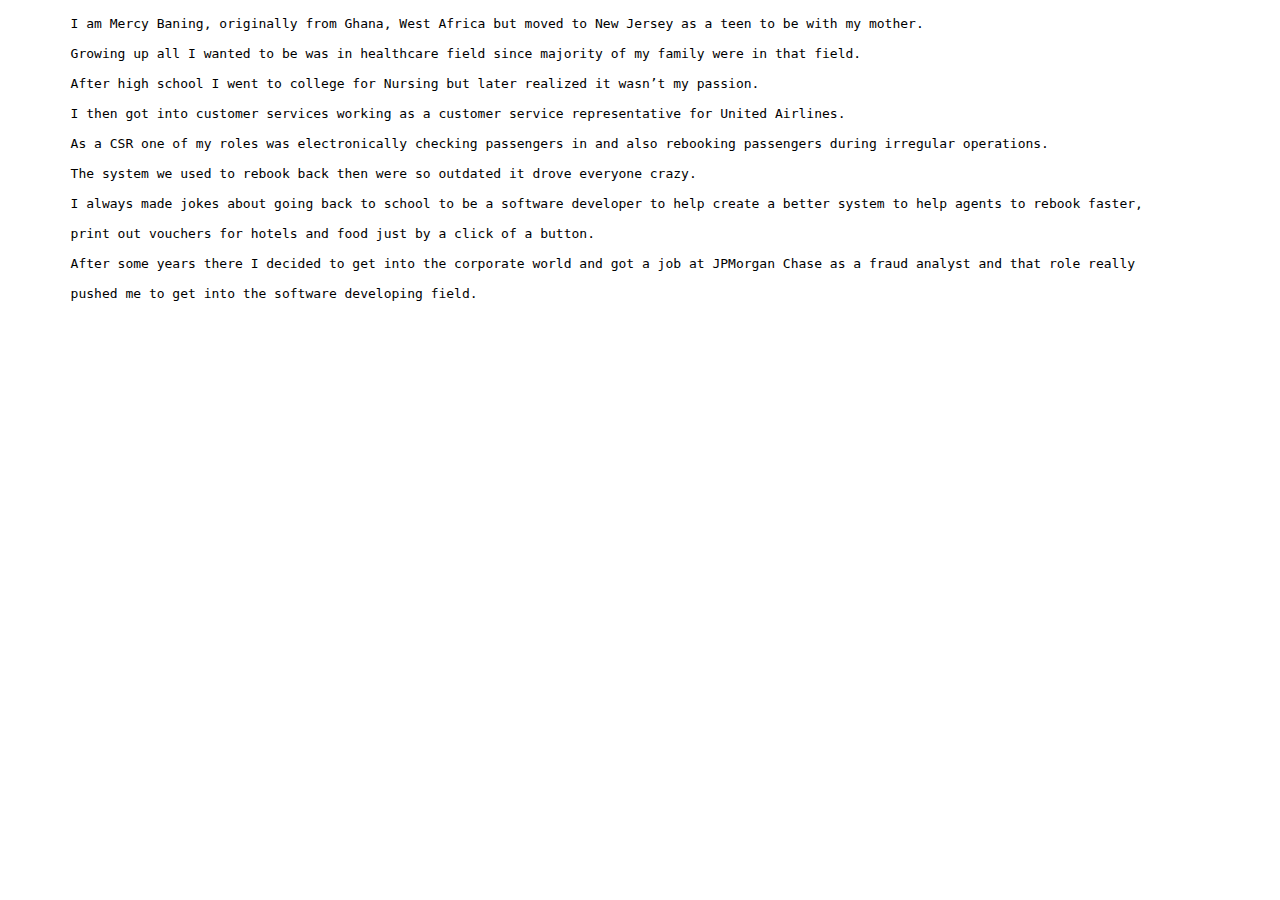
==== Bio.html @ cce92aa9 "final" ====
<!DOCTYPE html>
<html lang="en">
<head>
    <meta charset="UTF-8">
    <meta name="viewport" content="width=device-width, initial-scale=1.0">
    <title>Document</title>
</head>
<body>
   
<p>
    <pre>
        I am Mercy Baning, originally from Ghana, West Africa but moved to New Jersey as a teen to be with my mother.

        Growing up all I wanted to be was in healthcare field since majority of my family were in that field. 
        
        After high school I went to college for Nursing but later realized it wasn’t my passion. 
        
        I then got into customer services working as a customer service representative for United Airlines.
        
        As a CSR one of my roles was electronically checking passengers in and also rebooking passengers during irregular operations. 
        
        The system we used to rebook back then were so outdated it drove everyone crazy. 
        
        I always made jokes about going back to school to be a software developer to help create a better system to help agents to rebook faster, 
        
        print out vouchers for hotels and food just by a click of a button. 
        
        After some years there I decided to get into the corporate world and got a job at JPMorgan Chase as a fraud analyst and that role really 
        
        pushed me to get into the software developing field.

    </pre>


</p>
</body>
</html>
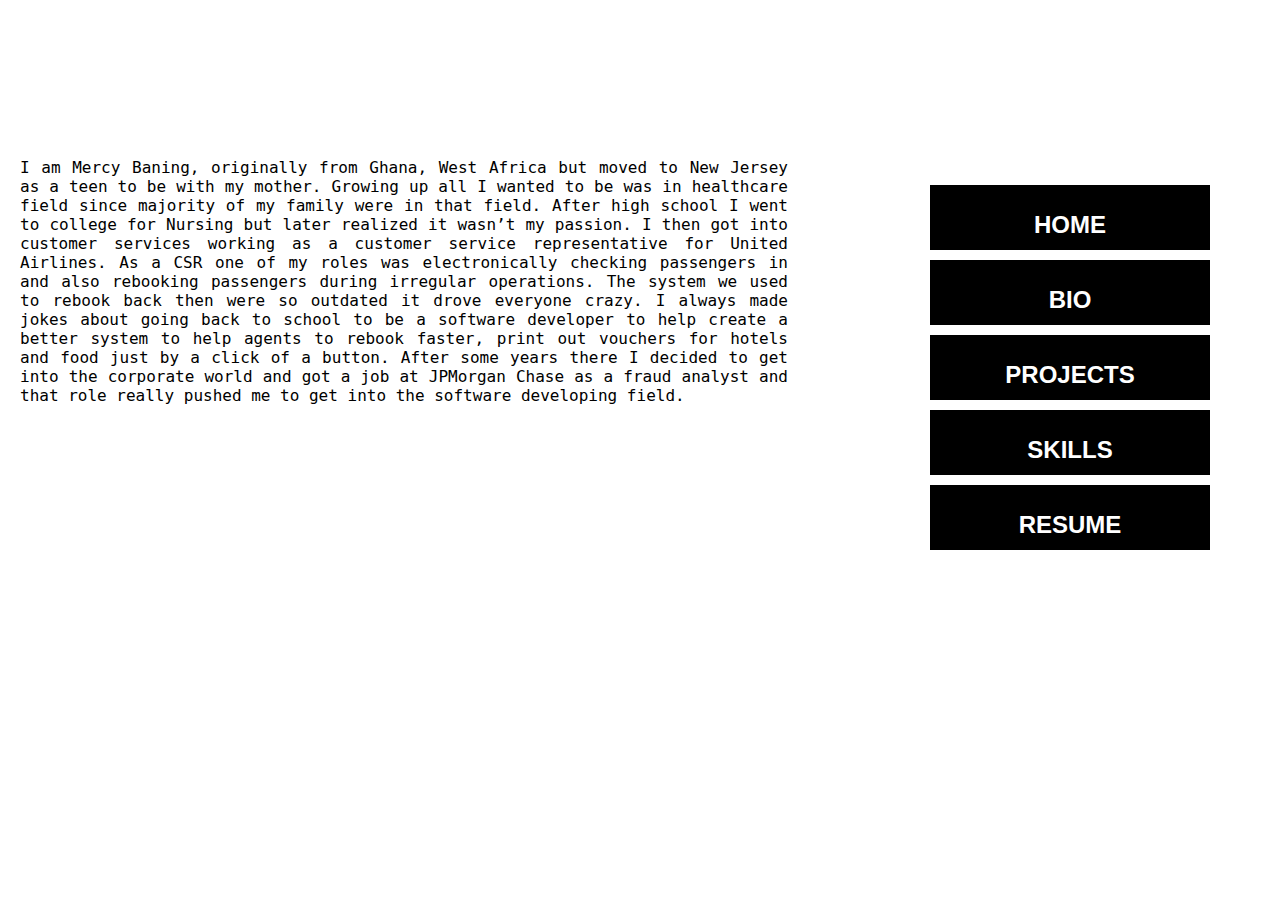
==== commit 29743c92: "continous progress" ====
--- a/Bio.html
+++ b/Bio.html
@@ -1,14 +1,24 @@
 <!DOCTYPE html>
 <html lang="en">
 <head>
+    <link rel="stylesheet" type="text/css "href="css/style.css">
+
     <meta charset="UTF-8">
     <meta name="viewport" content="width=device-width, initial-scale=1.0">
     <title>Document</title>
 </head>
 <body>
+    <div class="nav">
+        <a class="a" href="index.html">HOME</a>
+        <a class="a" href="Bio.html">BIO</a>
+        <a class="b" href="Projects.html">PROJECTS</a>
+        <a class="c" href="Skills.html">SKILLS</a>
+        <a class="d" href="c:\code\MercyBan.github.io\images\Mercy_resume.pdf">RESUME</a>
+    </div>
    
-<p>
-    <pre>
+    <div class="content">
+<p class="bio">
+    
         I am Mercy Baning, originally from Ghana, West Africa but moved to New Jersey as a teen to be with my mother.
 
         Growing up all I wanted to be was in healthcare field since majority of my family were in that field. 
@@ -29,9 +39,7 @@
         
         pushed me to get into the software developing field.
 
-    </pre>
-
-
 </p>
+</div>
 </body>
 </html>--- a/css/style.css
+++ b/css/style.css
@@ -0,0 +1,149 @@
+*{
+	margin: 0;
+	padding: 0;
+}
+header{
+	position: absolute;
+	height: 800px;
+	font-size: x-large;
+	font-weight: overflow;
+	margin-left: 120px;
+
+}
+.header{
+	font-size: large;
+	font-family: Verdana, Geneva, Tahoma, sans-serif;
+}
+html, body{
+	width: 100%;
+	height: 100%;
+	font-size: 14px;
+	font-weight: normal;
+}
+
+.background{
+background-image: url("https://images.wallpapersden.com/image/download/usa-new-jersey-bridge_18047_3925x2256.jpg");
+background-repeat: no-repeat;
+background-size: cover;
+position: relative;
+overflow-y: auto;
+
+}
+.images{
+	border: 1px;
+    margin-left: 100px;
+    margin-top: 100px;
+    border-radius: 50%;
+    height: 360px;
+
+}
+.image1 {
+	position: absolute;
+	left: 23%;
+	bottom: 4px;
+	width: 60px;
+	height: 55px;
+	margin-left: -20px;
+  } 
+  
+.image2 {
+	position: absolute;
+	left: 27%;
+	bottom: 8px;
+	width: 50px;
+	height: 57px;
+	margin-left: -20px;
+  } 
+
+.nav {
+	width: 350px;
+	height: auto;
+	position: absolute;
+	top: 20%;
+	right: 0;
+}
+.nav a{
+	text-decoration: none;
+	font-size: 24px;
+	font-family: 'Lucida Sans', 'Lucida Sans Regular', 'Lucida Grande', 'Lucida Sans Unicode', Geneva, Verdana, sans-serif;
+	font-weight: bold;
+    height: 65px;
+	margin: 5px 0;
+	float: none;
+	display: inline-block;
+	background-color: black;
+	color: white;
+	line-height: 80px;
+	text-align: center;
+	transition: 250ms;
+}
+a.active, .nav a:hover{
+background-color: white;
+	color: black;
+	width: 85%;
+}
+
+
+.a{
+	width: 80%;
+}
+.b{
+	width: 80%;
+}
+.c{
+	width: 80%;
+}
+.d{
+	width: 80%;
+}
+.media{
+	position: absolute;
+	bottom:40%;
+	left: 50%;
+	transform: translate(-53%, -50%);
+}
+
+.fa{
+	padding:20pxj;
+	font-size: 30px;
+	width: 50px;
+	text-align: center;
+}
+
+.footer {
+	position: fixed;
+	left: 0;
+	width: 200%;
+	height: 10%;
+	background-color: crimson;
+	/* color: white; */
+	/* text-align: center; */
+	text-align: justify;
+	bottom: 0%;
+	
+  }
+  .bio{
+		text-align: justify;
+		top: 5%;
+		font-size: large;
+		font-family: monospace;
+		margin-top: 18%;
+
+	
+  }
+  .content{
+		width: 60%;
+		padding: 20px;
+
+	
+  }
+  
+	.list {
+		margin-left: 12%;
+		margin-top: 7%;
+		font-size: large;
+	
+  }
+
+
+
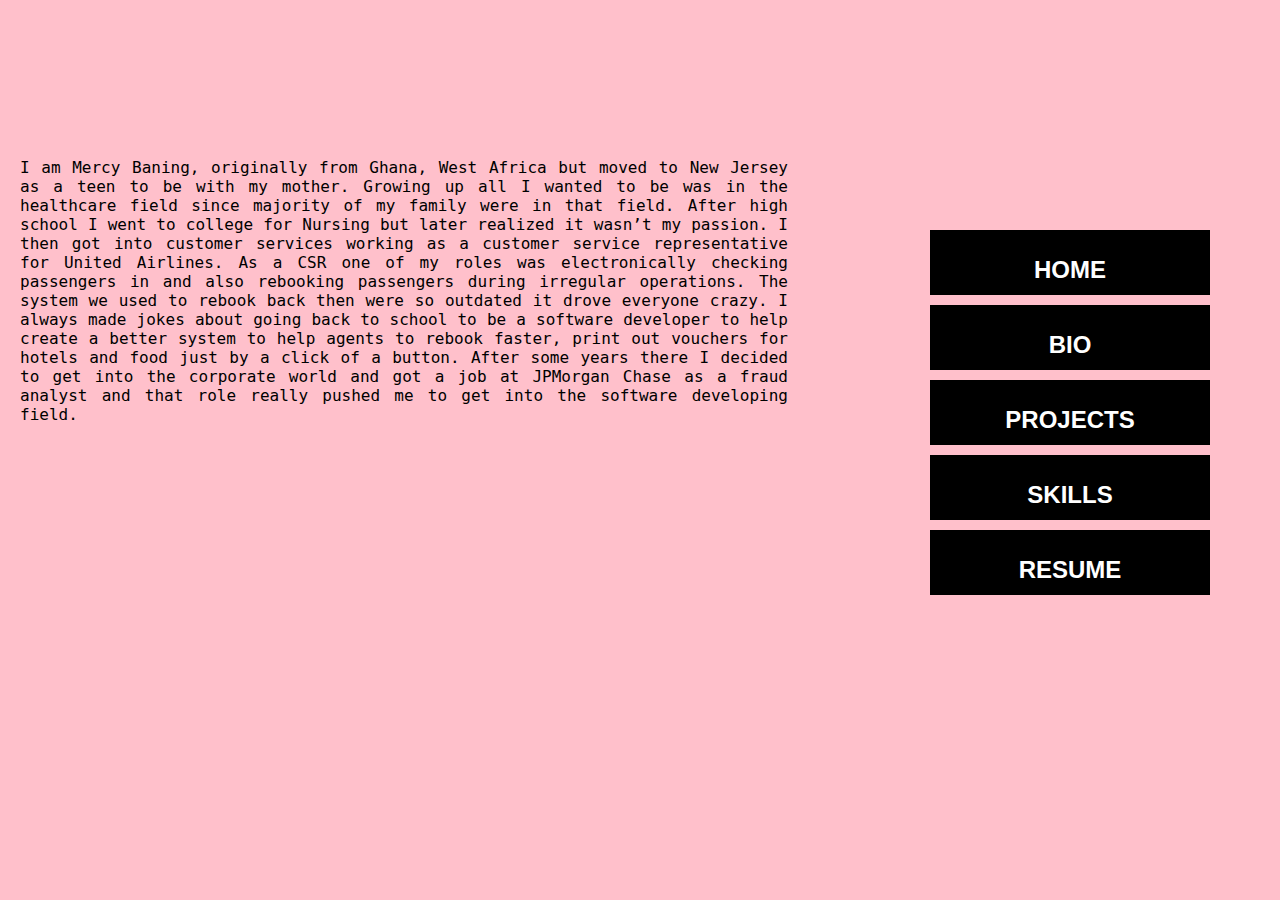
==== commit 282a8bab: "continous progress and changes" ====
--- a/Bio.html
+++ b/Bio.html
@@ -7,7 +7,7 @@
     <meta name="viewport" content="width=device-width, initial-scale=1.0">
     <title>Document</title>
 </head>
-<body>
+<body class="background_subs">
     <div class="nav">
         <a class="a" href="index.html">HOME</a>
         <a class="a" href="Bio.html">BIO</a>
@@ -21,7 +21,7 @@
     
         I am Mercy Baning, originally from Ghana, West Africa but moved to New Jersey as a teen to be with my mother.
 
-        Growing up all I wanted to be was in healthcare field since majority of my family were in that field. 
+        Growing up all I wanted to be was in the healthcare field since majority of my family were in that field. 
         
         After high school I went to college for Nursing but later realized it wasn’t my passion. 
         
--- a/css/style.css
+++ b/css/style.css
@@ -29,37 +29,41 @@
 overflow-y: auto;
 
 }
+.background_subs{
+	background-color: pink;
+}
 .images{
 	border: 1px;
-    margin-left: 100px;
-    margin-top: 100px;
-    border-radius: 50%;
-    height: 360px;
+    margin-left: 67px;
+    margin-top: 200px;
+    border-radius: 50px;
+    height: 280px;
+    width: 225px;
 
 }
 .image1 {
 	position: absolute;
-	left: 23%;
-	bottom: 4px;
-	width: 60px;
-	height: 55px;
-	margin-left: -20px;
+    left: 22%;
+    bottom: 4px;
+    width: 60px;
+    height: 48px;
+    margin-left: -20px;
   } 
   
 .image2 {
 	position: absolute;
-	left: 27%;
-	bottom: 8px;
-	width: 50px;
-	height: 57px;
-	margin-left: -20px;
+    left: 27%;
+    bottom: -1px;
+    width: 54px;
+    height: 48px;
+    margin-left: -20px;
   } 
 
 .nav {
 	width: 350px;
 	height: auto;
 	position: absolute;
-	top: 20%;
+	top: 25%;
 	right: 0;
 }
 .nav a{
@@ -114,8 +118,8 @@
 	position: fixed;
 	left: 0;
 	width: 200%;
-	height: 10%;
-	background-color: crimson;
+	height: 9%;
+	background-color: black;
 	/* color: white; */
 	/* text-align: center; */
 	text-align: justify;
@@ -139,11 +143,34 @@
   }
   
 	.list {
-		margin-left: 12%;
-		margin-top: 7%;
+		margin-left: 3%;
+		margin-top: 12%;
 		font-size: large;
 	
   }
+  .content_projects{
+	margin: 7px;
+    padding: 0;
+    margin-top: 140px;
+    font-size: large;
+}
+.name{
+	margin-top: 99px;
+    margin-left: -26px;
+    font-family: anton;
+}
+.job_title{
+	margin-top: 8px;
+    margin-left: -56px;
+    font-family: anton;
+
+
+	
+}
 
 
 
+  
+
+
+
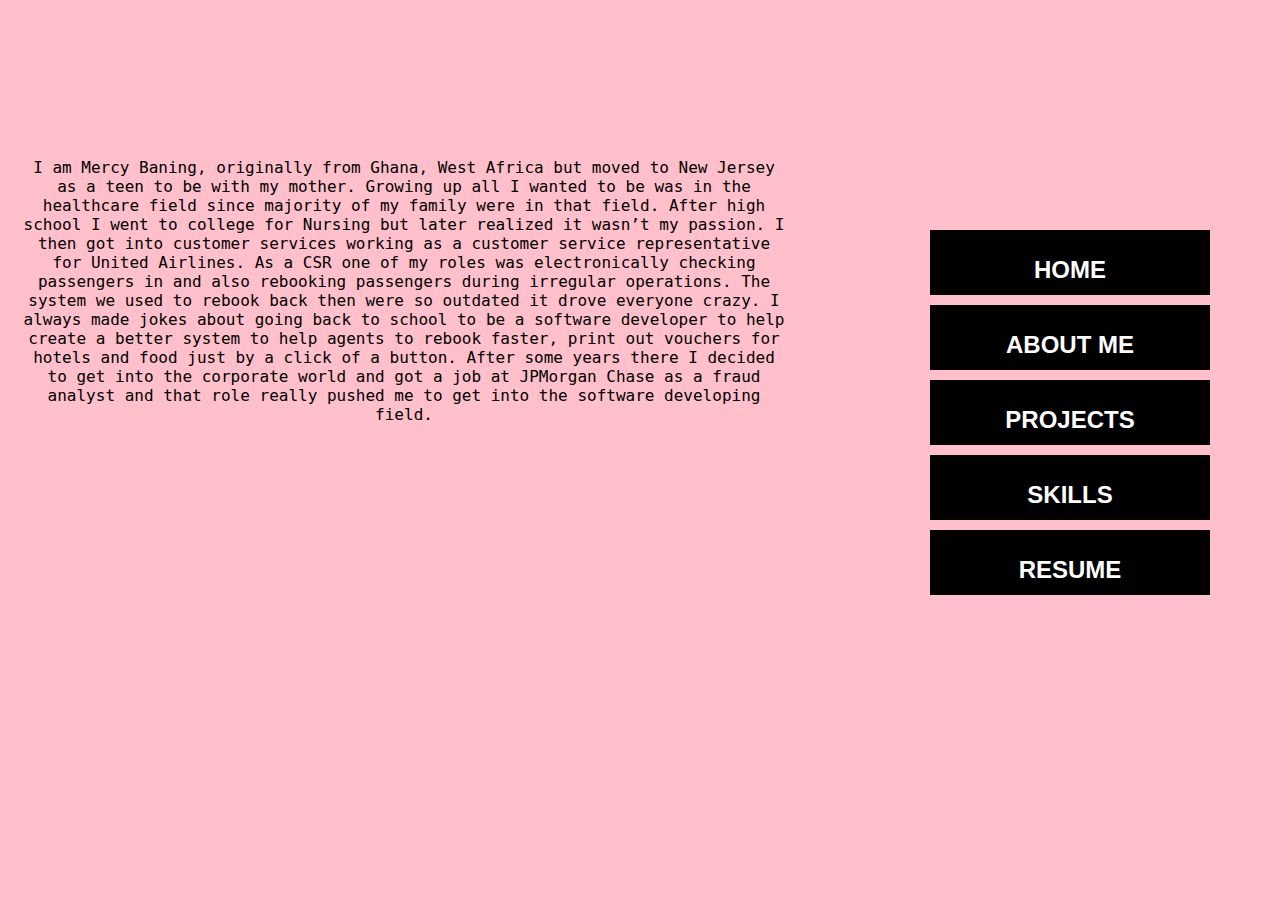
==== commit 782ccfde: "minor changes" ====
--- a/Bio.html
+++ b/Bio.html
@@ -10,7 +10,7 @@
 <body class="background_subs">
     <div class="nav">
         <a class="a" href="index.html">HOME</a>
-        <a class="a" href="Bio.html">BIO</a>
+        <a class="a" href="Bio.html">ABOUT ME</a>
         <a class="b" href="Projects.html">PROJECTS</a>
         <a class="c" href="Skills.html">SKILLS</a>
         <a class="d" href="c:\code\MercyBan.github.io\images\Mercy_resume.pdf">RESUME</a>
--- a/css/style.css
+++ b/css/style.css
@@ -127,7 +127,7 @@
 	
   }
   .bio{
-		text-align: justify;
+		text-align: center;
 		top: 5%;
 		font-size: large;
 		font-family: monospace;
@@ -144,8 +144,10 @@
   
 	.list {
 		margin-left: 3%;
-		margin-top: 12%;
+		margin-top: 20%;
 		font-size: large;
+		width: 115%;
+
 	
   }
   .content_projects{
@@ -153,6 +155,8 @@
     padding: 0;
     margin-top: 140px;
     font-size: large;
+    width: 70%;
+    text-align: center;
 }
 .name{
 	margin-top: 99px;
@@ -167,6 +171,11 @@
 
 	
 }
+td {
+	height:70px;
+}
+
+
 
 
 
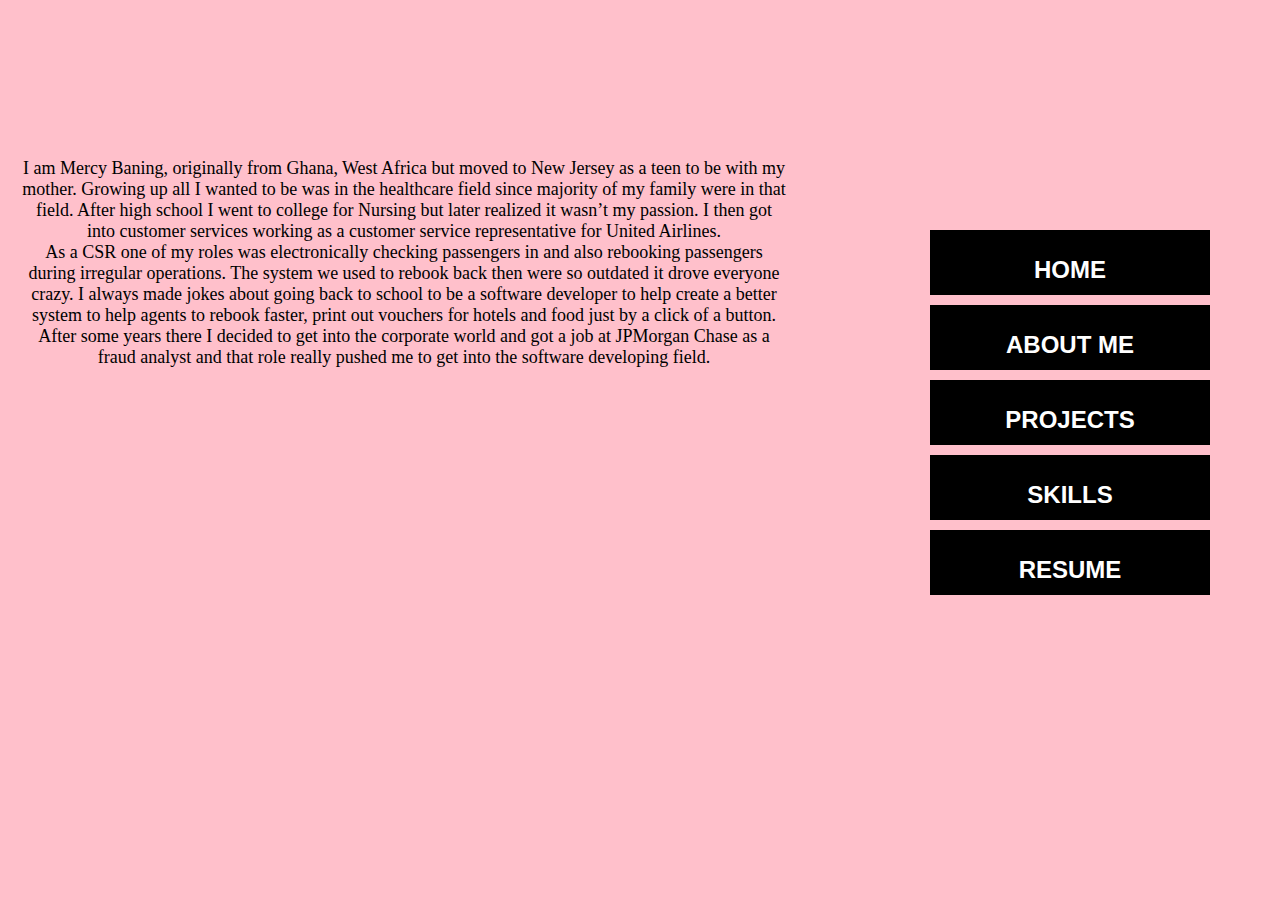
==== commit 91642f05: "paragraph change" ====
--- a/Bio.html
+++ b/Bio.html
@@ -17,7 +17,8 @@
     </div>
    
     <div class="content">
-<p class="bio">
+        <div class="bio">
+<p>
     
         I am Mercy Baning, originally from Ghana, West Africa but moved to New Jersey as a teen to be with my mother.
 
@@ -26,8 +27,9 @@
         After high school I went to college for Nursing but later realized it wasn’t my passion. 
         
         I then got into customer services working as a customer service representative for United Airlines.
+    </p>
         
-        As a CSR one of my roles was electronically checking passengers in and also rebooking passengers during irregular operations. 
+        <p> As a CSR one of my roles was electronically checking passengers in and also rebooking passengers during irregular operations. 
         
         The system we used to rebook back then were so outdated it drove everyone crazy. 
         
@@ -38,8 +40,10 @@
         After some years there I decided to get into the corporate world and got a job at JPMorgan Chase as a fraud analyst and that role really 
         
         pushed me to get into the software developing field.
+    
 
 </p>
 </div>
+</div>
 </body>
 </html>--- a/css/style.css
+++ b/css/style.css
@@ -130,7 +130,7 @@
 		text-align: center;
 		top: 5%;
 		font-size: large;
-		font-family: monospace;
+		font-family: cursive;
 		margin-top: 18%;
 
 	
